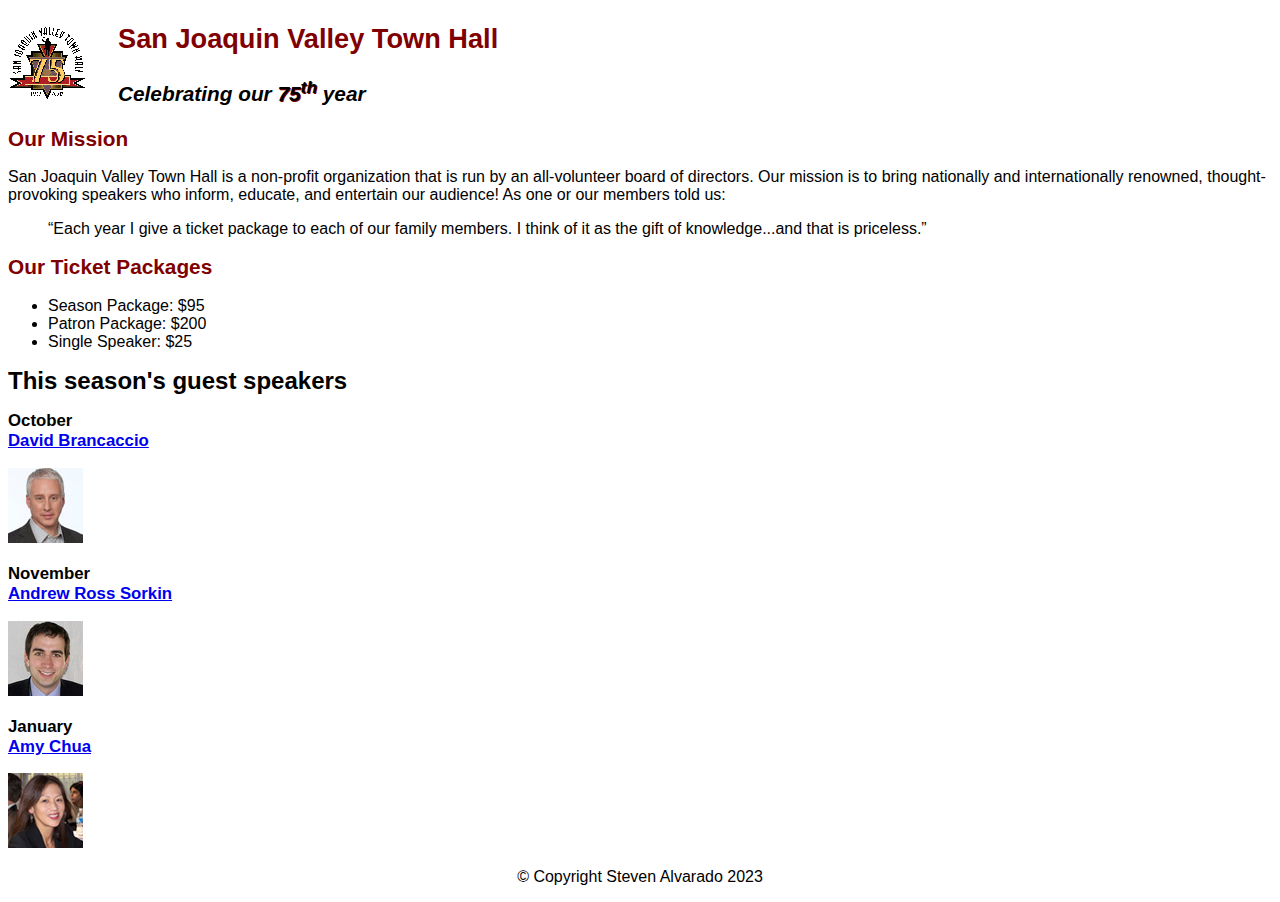
==== index.html @ 11bd8a75 "added files" ====
<!DOCTYPE html>
<html lang="en">

<head>
	<meta charset="utf-8">
	<title>San Joaquin Valley Town Hall</title>
	<link rel="shortcut icon" href="images/favicon.ico">
	<!-- Copied from basic.html -->
	<link rel="stylesheet" href="styles/normalize.css">
	<!-- Linking/including external CSS stylesheet named main.css -->
	<link rel="stylesheet" href="styles/main.css">
</head>

<body>
	<header>
		<img src="images/town_hall_logo.gif" alt="Town Hall logo" height="80">
		<h2>San Joaquin Valley Town Hall</h2>
		<h3>Celebrating our <span class="shadow">75<sup>th</sup></span> year</h3>
	</header>
	<main>
		<h2>Our Mission</h2>
		<p>San Joaquin Valley Town Hall is a non-profit organization that is run by an 
			all-volunteer board of directors. Our mission is to bring nationally and 
			internationally renowned, thought-provoking speakers who inform, educate, 
			and entertain our audience! As one or our members told us:</p>
		<blockquote cite="abc">&ldquo;Each year I give a ticket package to each of our family members.
			I think of it as the gift of knowledge...and that is priceless.&rdquo;</blockquote>

		<h2>Our Ticket Packages</h2>
		<ul>
			<li>Season Package: $95</li>
			<li>Patron Package: $200</li>
			<li>Single Speaker: $25</li>
		</ul>

		<h1>This season's guest speakers</h1>
		<h3>October<br><a href="speakers/brancaccio.html">David Brancaccio</a></h3>
		<img src="images/brancaccio75.jpg" alt="David Brancaccio photo">
		<h3>November<br><a href="speakers/sorkin.html">Andrew Ross Sorkin</a></h3>
		<img src="images/sorkin75.jpg" alt="Andrew Ross Sorkin photo">
		<h3>January<br><a href="speakers/chua.html">Amy Chua</a></h3>
		<img src="images/chua75.jpg" alt="Amy Chua photo">
	</main>
	<footer>
		<p>&copy; Copyright Steven Alvarado 2023</p>
	</footer>
</body>
</html>
---- styles/main.css ----
/* the styles for the elements */

body {
    font-family: Arial, Helvetica, sans-serif;
    font-size: 100%; /* text/font - size */
}


/* the styles for the header */
/* The descendant selector — represented by a single space ( ) character,
  is used to select elements nested inside a parent element */

header img {
    float: left; /* floating image to the left */
}
/* Step 5. Styles for h2 within header*/
header h2 {
    font-size: 170%; /* Setting font-size to 170% */
    color: #800000; /* Setting color to #800000 */
    text-indent: 30px; /* Indenting by 30px */
}
/*  Styles for h3 within header*/
header h3 {
    font-size: 130%; /* Setting font-size to 130% */
    font-style: italic; /* Setting font-style to italic */
    text-indent: 30px; /* Indenting by 30px */
}


/* the styles for the main section */

main {
    clear: left; /* clearing floats */
}
/* Step 7: Style Rules for h1 within main */
main h1 {
    font-size: 150%; /* Setting font-size to 150% */
}
/* Step 8: Style Rules for h2 within main */
main h2 {
    font-size: 130%; /* Setting font-size to 130% */
    color: #800000; /* Setting color to #800000 */
}
/* Step 9: Style Rules for h3 within main */
main h3 {
    font-size: 105%; /* Setting font-size to 105% */
}
/* Step 9: Style Rules for h3 within main */
main h3 {
    font-size: 105%; /* Setting font-size to 105% */
}
/* Step 10: Style Rules for anchor links within main that has focus or mouse hover */
main a:focus, main a:hover {
    font-style: italic;
}


/* the styles for the footer */

/* Step 11: Style rule for <p> paragraph tag within footer */
footer p {
    text-align: center; /* Centering text  */
}


/* Step 17: Adding text shadow to "75th" */
.shadow {
    text-shadow: 1px 1px #800000;
}
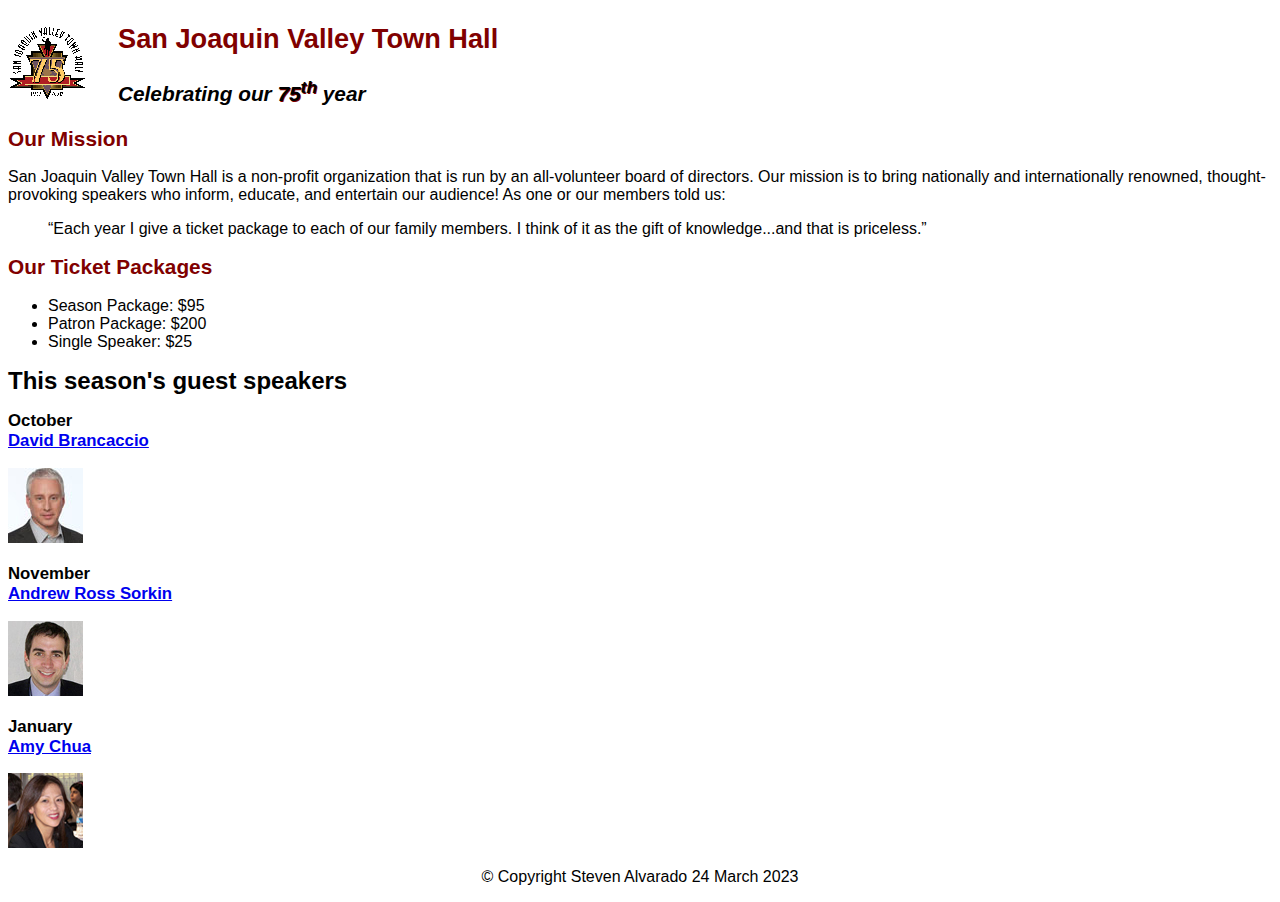
==== commit 5642968c: "updated copyright date" ====
--- a/index.html
+++ b/index.html
@@ -42,7 +42,7 @@
 		<img src="images/chua75.jpg" alt="Amy Chua photo">
 	</main>
 	<footer>
-		<p>&copy; Copyright Steven Alvarado 2023</p>
+		<p>&copy; Copyright Steven Alvarado 24 March 2023</p>
 	</footer>
 </body>
 </html>
